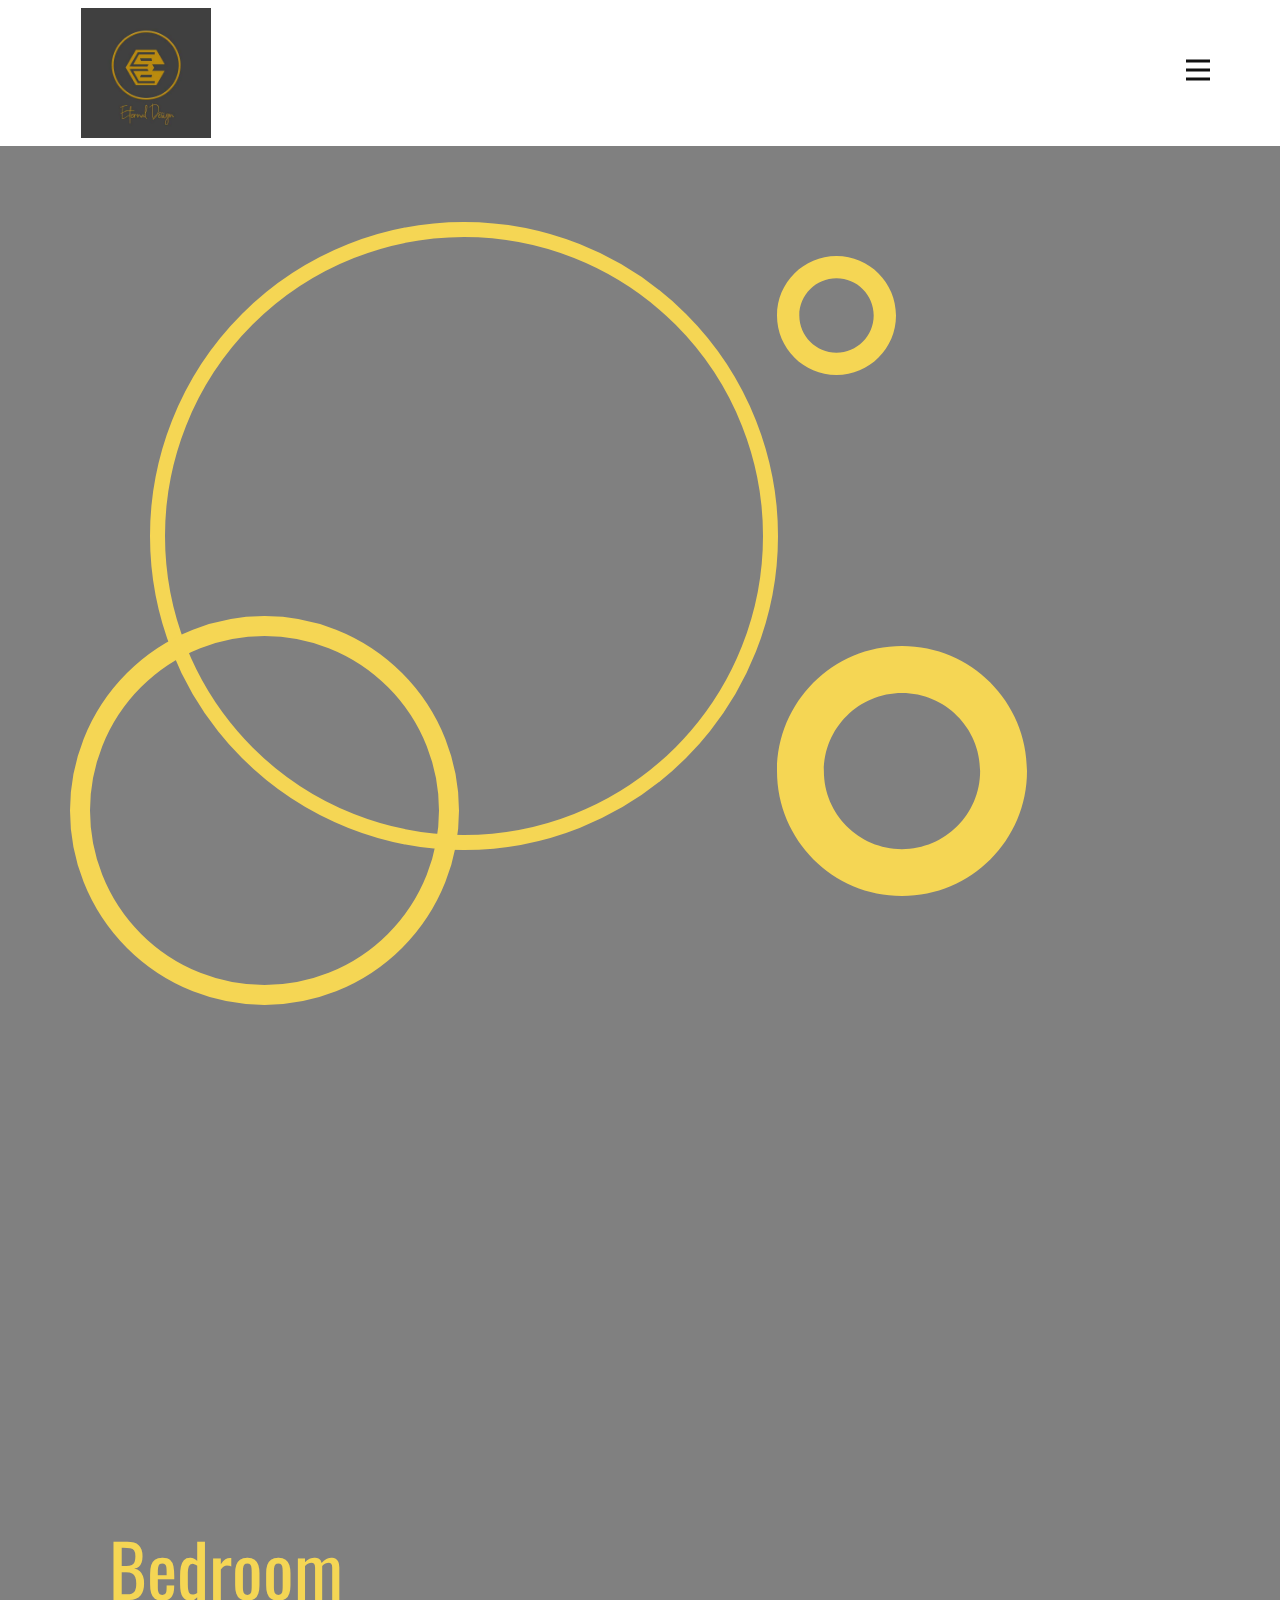
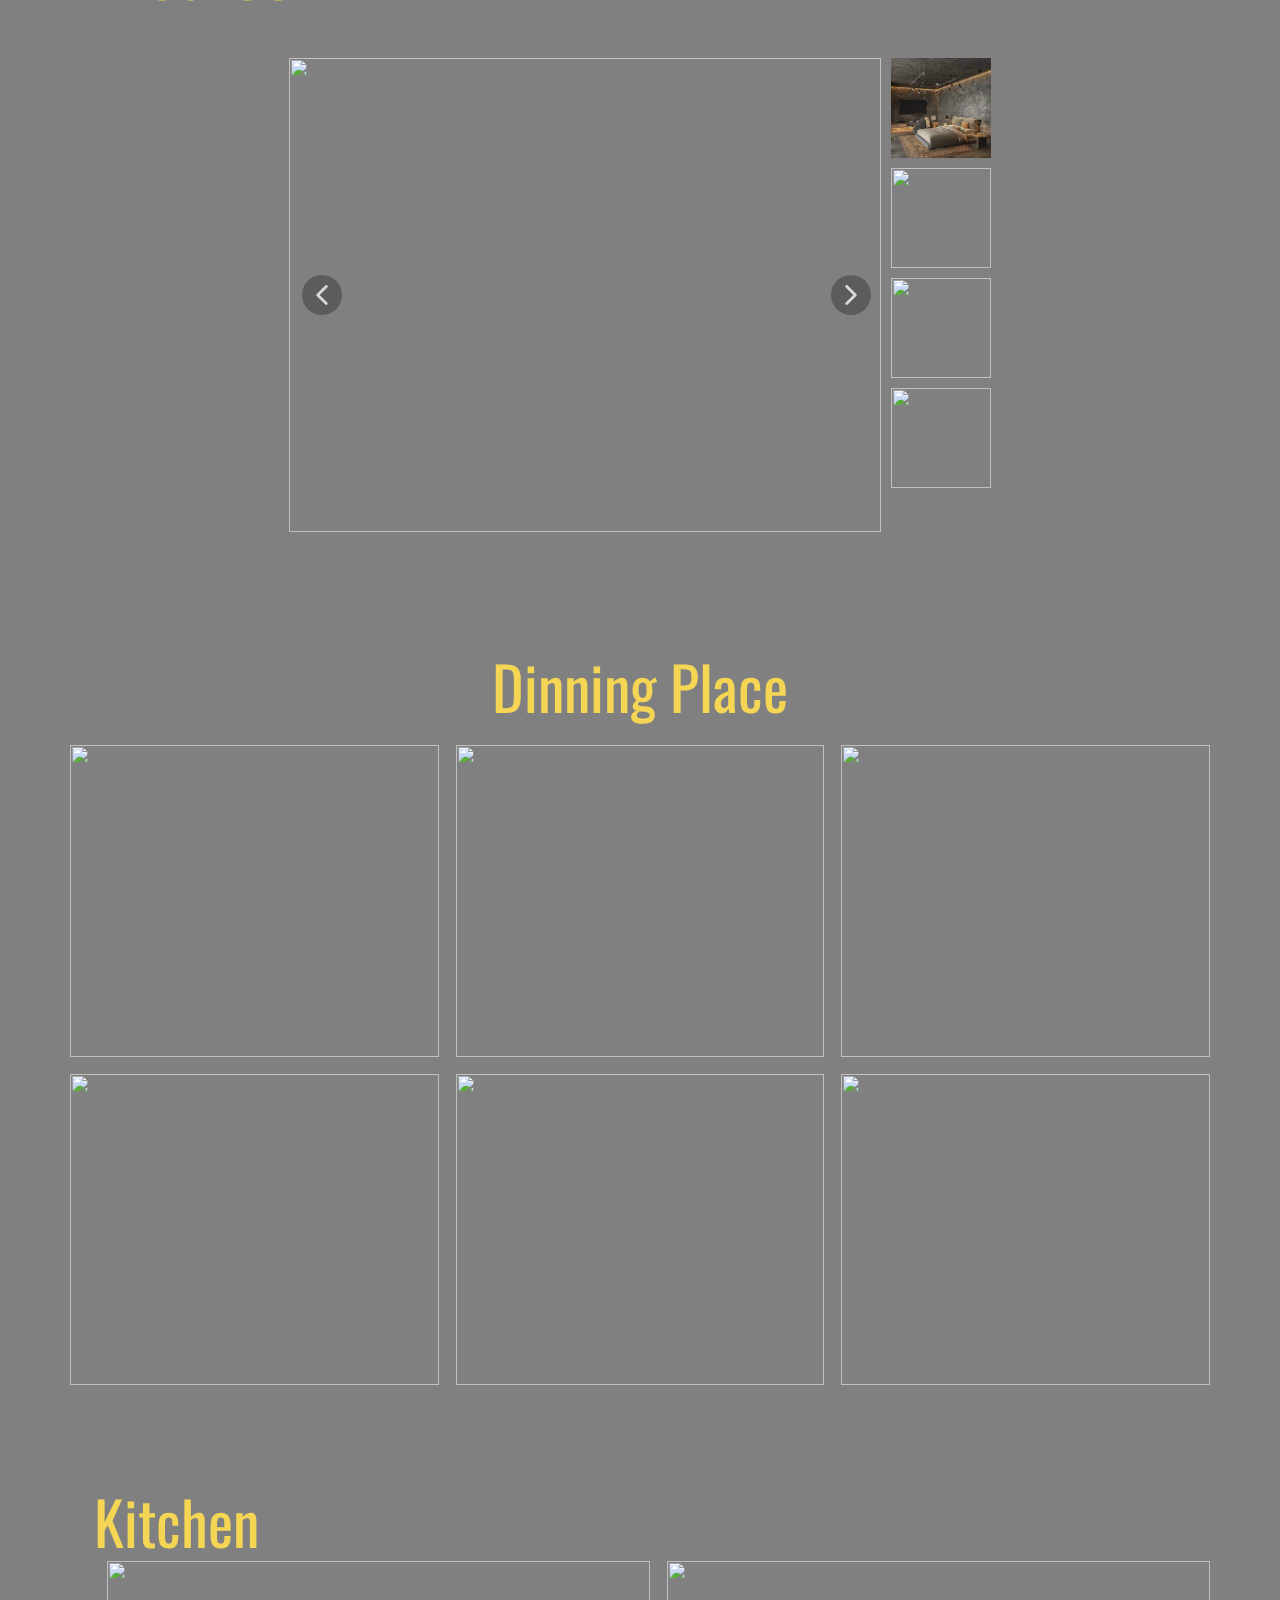
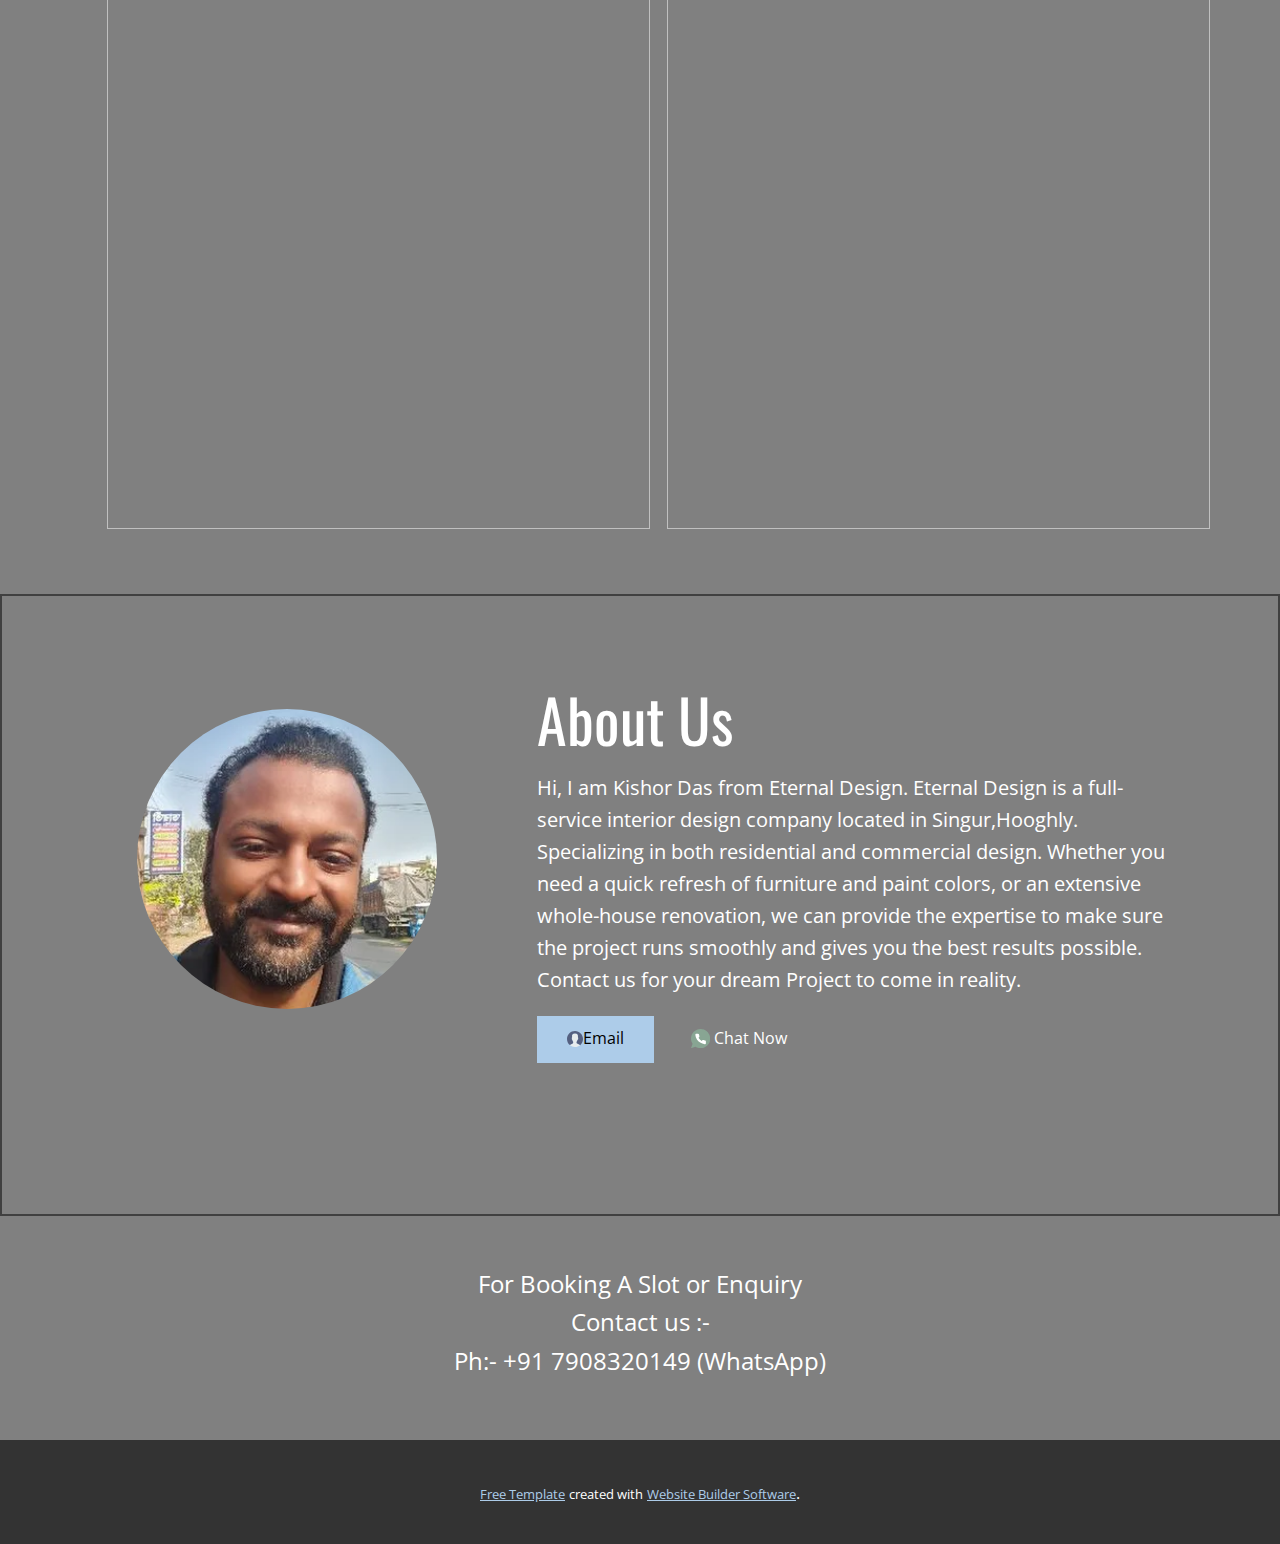
==== Eternaldesign.html @ 1aac2231 "Update and rename Home-1.html to Eternaldesign.html" ====
<!DOCTYPE html>
<html style="font-size: 16px;">
  <head>
    <meta name="viewport" content="width=device-width, initial-scale=1.0">
    <meta charset="utf-8">
    <meta name="keywords" content="Interior Design">
    <meta name="description" content="">
    <title>EternalDesign</title>
    <link rel="stylesheet" href="nicepage.css" media="screen">
<link rel="stylesheet" href="Home-1.css" media="screen">
    <script class="u-script" type="text/javascript" src="jquery-1.9.1.min.js" defer=""></script>
    <script class="u-script" type="text/javascript" src="nicepage.js" defer=""></script>
    <meta name="generator" content="Nicepage 4.12.17, nicepage.com">
    <link id="u-theme-google-font" rel="stylesheet" href="https://fonts.googleapis.com/css?family=Oswald:200,300,400,500,600,700|Open+Sans:300,300i,400,400i,500,500i,600,600i,700,700i,800,800i">
    <link id="u-page-google-font" rel="stylesheet" href="https://fonts.googleapis.com/css?family=Oswald:200,300,400,500,600,700">
    
    
    
    
    
    
    <script type="application/ld+json">{
		"@context": "http://schema.org",
		"@type": "Organization",
		"name": "",
		"logo": "images/LOGOMamu.jpg"
}</script>
    <meta name="theme-color" content="#478ac9">
    <meta property="og:title" content="Home 1">
    <meta property="og:type" content="website">
  </head>
  <body class="u-body u-xl-mode"><header class="u-clearfix u-header u-header" id="sec-f2ad"><div class="u-clearfix u-sheet u-sheet-1">
        <a href="https://nicepage.com" class="u-image u-logo u-image-1" data-image-width="600" data-image-height="600">
          <img src="images/LOGOMamu.jpg" class="u-logo-image u-logo-image-1">
        </a>
        <nav class="u-menu u-menu-dropdown u-offcanvas u-menu-1" data-responsive-from="XL">
          <div class="menu-collapse" style="font-size: 1rem; letter-spacing: 0px; font-weight: 700; text-transform: uppercase;">
            <a class="u-button-style u-custom-active-border-color u-custom-border u-custom-border-color u-custom-borders u-custom-hover-border-color u-custom-left-right-menu-spacing u-custom-padding-bottom u-custom-text-active-color u-custom-text-color u-custom-text-hover-color u-custom-top-bottom-menu-spacing u-nav-link u-text-active-palette-1-base u-text-hover-palette-2-base" href="#">
              <svg class="u-svg-link" viewBox="0 0 24 24"><use xlink:href="#menu-hamburger"></use></svg>
              <svg class="u-svg-content" version="1.1" id="menu-hamburger" viewBox="0 0 16 16" x="0px" y="0px" xmlns:xlink="http://www.w3.org/1999/xlink" xmlns="http://www.w3.org/2000/svg"><g><rect y="1" width="16" height="2"></rect><rect y="7" width="16" height="2"></rect><rect y="13" width="16" height="2"></rect>
</g></svg>
            </a>
          </div>
          <div class="u-custom-menu u-nav-container">
            <ul class="u-nav u-spacing-30 u-unstyled u-nav-1"><li class="u-nav-item"><a class="u-border-2 u-border-active-palette-4-base u-border-hover-palette-4-base u-border-no-left u-border-no-right u-border-no-top u-button-style u-nav-link u-text-active-palette-4-base u-text-grey-90 u-text-hover-grey-90" href="interior.html" style="padding: 10px 0px;">interior</a>
</li></ul>
          </div>
          <div class="u-custom-menu u-nav-container-collapse">
            <div class="u-black u-container-style u-inner-container-layout u-opacity u-opacity-95 u-sidenav">
              <div class="u-inner-container-layout u-sidenav-overflow">
                <div class="u-menu-close"></div>
                <ul class="u-align-center u-nav u-popupmenu-items u-unstyled u-nav-2"><li class="u-nav-item"><a class="u-button-style u-nav-link" href="Eternaldesign.html" style="padding: 10px 20px;">interior</a>
</li></ul>
              </div>
            </div>
            <div class="u-black u-menu-overlay u-opacity u-opacity-70"></div>
          </div>
        </nav>
      </div></header> 
    <section class="u-clearfix u-grey-50 u-section-1" id="sec-2b03">
      <div class="u-clearfix u-sheet u-sheet-1">
        <div class="u-border-15 u-border-palette-3-light-1 u-image u-image-circle u-preserve-proportions u-image-1" data-image-width="2200" data-image-height="1485" data-animation-name="customAnimationIn" data-animation-duration="1500" data-animation-delay="0"></div>
        <div class="u-border-20 u-border-palette-3-light-1 u-image u-image-circle u-image-2" data-image-width="3400" data-image-height="2186" data-animation-name="customAnimationIn" data-animation-duration="750" data-animation-delay="500"></div>
        <div class="u-shape u-shape-svg u-text-palette-3-light-1 u-shape-1" data-animation-name="customAnimationIn" data-animation-duration="750" data-animation-delay="500">
          <svg class="u-svg-link" preserveAspectRatio="none" viewBox="0 0 160 160" style=""><use xlink:href="#svg-1186"></use></svg>
          <svg xmlns="http://www.w3.org/2000/svg" xmlns:xlink="http://www.w3.org/1999/xlink" version="1.1" xml:space="preserve" class="u-svg-content" viewBox="0 0 160 160" x="0px" y="0px" id="svg-1186" style="enable-background:new 0 0 160 160;"><path d="M80,30c27.6,0,50,22.4,50,50s-22.4,50-50,50s-50-22.4-50-50S52.4,30,80,30 M80,0C35.8,0,0,35.8,0,80s35.8,80,80,80
	s80-35.8,80-80S124.2,0,80,0L80,0z"></path></svg>
        </div>
        <div class="u-shape u-shape-svg u-text-palette-3-light-1 u-shape-2" data-animation-name="customAnimationIn" data-animation-duration="1250" data-animation-delay="500">
          <svg class="u-svg-link" preserveAspectRatio="none" viewBox="0 0 160 160" style=""><use xlink:href="#svg-525f"></use></svg>
          <svg class="u-svg-content" viewBox="0 0 160 160" x="0px" y="0px" id="svg-525f" style="enable-background:new 0 0 160 160;"><path d="M80,30c27.6,0,50,22.4,50,50s-22.4,50-50,50s-50-22.4-50-50S52.4,30,80,30 M80,0C35.8,0,0,35.8,0,80s35.8,80,80,80
	s80-35.8,80-80S124.2,0,80,0L80,0z"></path></svg>
        </div>
        <div class="u-align-left u-container-style u-expanded-width-sm u-expanded-width-xs u-group u-shape-rectangle u-group-1" data-animation-name="customAnimationIn" data-animation-duration="1500" data-animation-delay="750">
          <div class="u-container-layout u-container-layout-1">
            <h2 class="u-custom-font u-font-oswald u-text u-text-palette-3-light-1 u-text-1">EternalDesign &amp; Furniture</h2>
            <p class="u-text u-text-2">Build your Dream House Today. Design your own custom Furnitures. All the luxuries you need for your home office. Lets work together to design a joyful, convenient and functional design according to your needs.</p>
          </div>
        </div>
        <div class="u-image u-image-circle u-image-3" data-image-width="800" data-image-height="533" data-animation-name="customAnimationIn" data-animation-duration="750" data-animation-delay="250"></div>
      </div>
    </section>
    <section class="u-align-center u-clearfix u-grey-50 u-section-2" id="sec-bb68">
      <div class="u-clearfix u-sheet u-valign-bottom-xs u-sheet-1">
        <h1 class="u-text u-text-default u-text-palette-3-light-1 u-text-1">Bedroom</h1>
        <div class="u-carousel u-expanded-width-xs u-gallery u-layout-thumbnails u-lightbox u-no-transition u-show-text-always u-thumbnails-position-right u-gallery-1" data-interval="5000" data-u-ride="carousel" id="carousel-7f0c">
          <div class="u-carousel-inner u-gallery-inner" role="listbox">
            <div class="u-active u-carousel-item u-gallery-item u-carousel-item-1" data-image-width="850" data-image-height="530">
              <div class="u-back-slide">
                <img class="u-back-image u-expanded" src="https://www.beautifulhomes.com/content/dam/beautifulhomes/images/202106/7-stunning-master-bedroom-design-ideas/Title-master-bedroom-cupboard.jpg">
              </div>
              <div class="u-over-slide u-over-slide-1">
                <h3 class="u-gallery-heading"></h3>
                <p class="u-gallery-text"></p>
              </div>
              <style data-mode="XL" data-visited="true"></style>
              <style data-mode="LG"></style>
              <style data-mode="MD"></style>
              <style data-mode="SM"></style>
              <style data-mode="XS" data-visited="true"></style>
            </div>
            <div class="u-carousel-item u-gallery-item u-carousel-item-2">
              <div class="u-back-slide" data-image-width="246" data-image-height="205">
                <img class="u-back-image u-expanded" src="images/404fdb10-9ce4-8940-5a2a-1b5de1993688.jpeg">
              </div>
              <div class="u-over-slide u-over-slide-2">
                <h3 class="u-gallery-heading">Sample Title</h3>
                <p class="u-gallery-text">Sample Text</p>
              </div>
            </div>
            <div class="u-carousel-item u-gallery-item u-carousel-item-3">
              <div class="u-back-slide" data-image-width="1200" data-image-height="782">
                <img class="u-back-image u-expanded" src="http://cdn.home-designing.com/wp-content/uploads/2018/08/modern-master-bedroom-ideas.jpg">
              </div>
              <div class="u-over-slide u-over-slide-3">
                <h3 class="u-gallery-heading">Sample Title</h3>
                <p class="u-gallery-text">Sample Text</p>
              </div>
            </div>
            <div class="u-carousel-item u-gallery-item u-carousel-item-4" data-image-width="2836" data-image-height="1875">
              <div class="u-back-slide" data-image-width="900" data-image-height="675">
                <img class="u-back-image u-expanded" src="https://storage.planner5d.com/s/72b36fe50f4b4b8094d3546d3c0b0da6_14.jpg?v=1613933502">
              </div>
              <div class="u-over-slide u-over-slide-4">
                <h3 class="u-gallery-heading"></h3>
                <p class="u-gallery-text"></p>
              </div>
            </div>
          </div>
          <a class="u-absolute-vcenter u-carousel-control u-carousel-control-prev u-grey-70 u-icon-circle u-opacity u-opacity-70 u-spacing-10 u-text-white u-carousel-control-1" href="#carousel-7f0c" role="button" data-u-slide="prev">
            <span aria-hidden="true">
              <svg viewBox="0 0 451.847 451.847"><path d="M97.141,225.92c0-8.095,3.091-16.192,9.259-22.366L300.689,9.27c12.359-12.359,32.397-12.359,44.751,0
c12.354,12.354,12.354,32.388,0,44.748L173.525,225.92l171.903,171.909c12.354,12.354,12.354,32.391,0,44.744
c-12.354,12.365-32.386,12.365-44.745,0l-194.29-194.281C100.226,242.115,97.141,234.018,97.141,225.92z"></path></svg>
            </span>
            <span class="sr-only">
              <svg viewBox="0 0 451.847 451.847"><path d="M97.141,225.92c0-8.095,3.091-16.192,9.259-22.366L300.689,9.27c12.359-12.359,32.397-12.359,44.751,0
c12.354,12.354,12.354,32.388,0,44.748L173.525,225.92l171.903,171.909c12.354,12.354,12.354,32.391,0,44.744
c-12.354,12.365-32.386,12.365-44.745,0l-194.29-194.281C100.226,242.115,97.141,234.018,97.141,225.92z"></path></svg>
            </span>
          </a>
          <a class="u-absolute-vcenter u-carousel-control u-carousel-control-next u-grey-70 u-icon-circle u-opacity u-opacity-70 u-spacing-10 u-text-white u-carousel-control-2" href="#carousel-7f0c" role="button" data-u-slide="next">
            <span aria-hidden="true">
              <svg viewBox="0 0 451.846 451.847"><path d="M345.441,248.292L151.154,442.573c-12.359,12.365-32.397,12.365-44.75,0c-12.354-12.354-12.354-32.391,0-44.744
L278.318,225.92L106.409,54.017c-12.354-12.359-12.354-32.394,0-44.748c12.354-12.359,32.391-12.359,44.75,0l194.287,194.284
c6.177,6.18,9.262,14.271,9.262,22.366C354.708,234.018,351.617,242.115,345.441,248.292z"></path></svg>
            </span>
            <span class="sr-only">
              <svg viewBox="0 0 451.846 451.847"><path d="M345.441,248.292L151.154,442.573c-12.359,12.365-32.397,12.365-44.75,0c-12.354-12.354-12.354-32.391,0-44.744
L278.318,225.92L106.409,54.017c-12.354-12.359-12.354-32.394,0-44.748c12.354-12.359,32.391-12.359,44.75,0l194.287,194.284
c6.177,6.18,9.262,14.271,9.262,22.366C354.708,234.018,351.617,242.115,345.441,248.292z"></path></svg>
            </span>
          </a>
          <ol class="u-carousel-thumbnails u-spacing-10 u-vertical-spacing u-carousel-thumbnails-1">
            <li class="u-active u-carousel-thumbnail u-carousel-thumbnail-1" data-u-target="#carousel-7f0c" data-u-slide-to="0">
              <img class="u-carousel-thumbnail-image u-image" src="images/404fdb10-9ce4-8940-5a2a-1b5de1993688.jpeg">
            </li>
            <li class="u-carousel-thumbnail u-carousel-thumbnail-2" data-u-target="#carousel-7f0c" data-u-slide-to="1">
              <img class="u-carousel-thumbnail-image u-image" src="http://cdn.home-designing.com/wp-content/uploads/2018/08/modern-master-bedroom-ideas.jpg">
            </li>
            <li class="u-carousel-thumbnail u-carousel-thumbnail-3" data-u-target="#carousel-7f0c" data-u-slide-to="2">
              <img class="u-carousel-thumbnail-image u-image" src="https://storage.planner5d.com/s/72b36fe50f4b4b8094d3546d3c0b0da6_14.jpg?v=1613933502">
            </li>
            <li class="u-carousel-thumbnail u-carousel-thumbnail-1" data-u-target="#carousel-7f0c" data-u-slide-to="3">
              <img class="u-carousel-thumbnail-image u-image" src="https://www.beautifulhomes.com/content/dam/beautifulhomes/images/202106/7-stunning-master-bedroom-design-ideas/Title-master-bedroom-cupboard.jpg">
            </li>
          </ol>
        </div>
      </div>
    </section>
    <section class="u-align-center u-clearfix u-grey-50 u-section-3" id="sec-bdb5">
      <div class="u-clearfix u-sheet u-valign-middle u-sheet-1">
        <h2 class="u-text u-text-default u-text-palette-3-light-1 u-text-1">Dinning Place</h2>
        <div class="u-expanded-width u-gallery u-layout-grid u-lightbox u-show-text-on-hover u-gallery-1">
          <div class="u-gallery-inner u-gallery-inner-1">
            <div class="u-effect-fade u-gallery-item">
              <div class="u-back-slide" data-image-width="940" data-image-height="564">
                <img class="u-back-image u-expanded" src="https://media.designcafe.com/wp-content/uploads/2019/12/16181314/eclectic-style-dining-room-interior-design-with-wall-art-decor-colors.jpg">
              </div>
              <div class="u-over-slide u-shading u-over-slide-1">
                <h3 class="u-gallery-heading"></h3>
                <p class="u-gallery-text"></p>
              </div>
            </div>
            <div class="u-effect-fade u-gallery-item">
              <div class="u-back-slide" data-image-width="1155" data-image-height="954">
                <img class="u-back-image u-expanded" src="http://cdn.home-designing.com/wp-content/uploads/2015/05/orange-tile-backsplash.png">
              </div>
              <div class="u-over-slide u-shading u-over-slide-2">
                <h3 class="u-gallery-heading"></h3>
                <p class="u-gallery-text"></p>
              </div>
            </div>
            <div class="u-effect-fade u-gallery-item">
              <div class="u-back-slide" data-image-width="1280" data-image-height="720">
                <img class="u-back-image u-expanded" src="https://kreatecube.com/usefull/vendor/32752/gallery/13896.jpg">
              </div>
              <div class="u-over-slide u-shading u-over-slide-3">
                <h3 class="u-gallery-heading"></h3>
                <p class="u-gallery-text"></p>
              </div>
            </div>
            <div class="u-effect-fade u-gallery-item">
              <div class="u-back-slide" data-image-width="1170" data-image-height="780">
                <img class="u-back-image u-expanded" src="https://linesmag.com/wp-content/uploads/2020/05/Round-1.gif">
              </div>
              <div class="u-over-slide u-shading u-over-slide-4">
                <h3 class="u-gallery-heading"></h3>
                <p class="u-gallery-text"></p>
              </div>
            </div>
            <div class="u-effect-fade u-gallery-item">
              <div class="u-back-slide" data-image-width="1200" data-image-height="674">
                <img class="u-back-image u-expanded" src="https://ansainteriors.com/wp-content/uploads/2019/01/3-3.jpg">
              </div>
              <div class="u-over-slide u-shading u-over-slide-5">
                <h3 class="u-gallery-heading"></h3>
                <p class="u-gallery-text"></p>
              </div>
            </div>
            <div class="u-effect-fade u-gallery-item">
              <div class="u-back-slide" data-image-width="500" data-image-height="400">
                <img class="u-back-image u-expanded" src="https://5.imimg.com/data5/WD/FJ/FD/SELLER-42874186/wqdqw-500x500.jpg">
              </div>
              <div class="u-over-slide u-shading u-over-slide-6">
                <h3 class="u-gallery-heading"></h3>
                <p class="u-gallery-text"></p>
              </div>
            </div>
          </div>
        </div>
      </div>
    </section>
    <section class="u-align-center u-clearfix u-grey-50 u-section-4" id="sec-d8e9">
      <div class="u-clearfix u-sheet u-sheet-1">
        <h2 class="u-text u-text-default u-text-palette-3-light-1 u-text-1">Kitchen</h2>
        <div class="u-gallery u-layout-grid u-lightbox u-show-text-on-hover u-gallery-1">
          <div class="u-gallery-inner u-gallery-inner-1">
            <div class="u-effect-fade u-gallery-item">
              <div class="u-back-slide" data-image-width="1400" data-image-height="927">
                <img class="u-back-image u-expanded" src="https://weizter.co.za/images/Weizter_Traditional_white_kitchen.jpg">
              </div>
              <div class="u-over-slide u-shading u-over-slide-1">
                <h3 class="u-gallery-heading"></h3>
                <p class="u-gallery-text"></p>
              </div>
            </div>
            <div class="u-effect-fade u-gallery-item">
              <div class="u-back-slide" data-image-width="770" data-image-height="770">
                <img class="u-back-image u-expanded" src="https://interiordesign.net/wp-content/uploads/2021/06/IDPHOTO-interior-design-nkba-kitchen-trends.jpg">
              </div>
              <div class="u-over-slide u-shading u-over-slide-2">
                <h3 class="u-gallery-heading"></h3>
                <p class="u-gallery-text"></p>
              </div>
            </div>
          </div>
        </div>
      </div>
    </section>
    <section class="u-border-2 u-border-grey-75 u-clearfix u-grey-50 u-section-5" id="sec-b22e">
      <div class="u-clearfix u-sheet u-sheet-1">
        <div class="u-clearfix u-expanded-width u-gutter-0 u-layout-wrap u-layout-wrap-1">
          <div class="u-layout">
            <div class="u-layout-row">
              <div class="u-align-center u-container-style u-layout-cell u-left-cell u-size-23 u-layout-cell-1">
                <div class="u-container-layout u-container-layout-1">
                  <div alt="" class="u-image u-image-circle u-image-1" src="" data-image-width="288" data-image-height="286"></div>
                </div>
              </div>
              <div class="u-align-left u-container-style u-layout-cell u-right-cell u-size-37 u-layout-cell-2">
                <div class="u-container-layout u-container-layout-2">
                  <h2 class="u-text u-text-default u-text-1">About Us</h2>
                  <p class="u-text u-text-2">Hi, I am Kishor Das from Eternal Design. Eternal Design is a full-service interior design company located in Singur,Hooghly. Specializing in both residential and commercial design. Whether you need a quick refresh of furniture and paint colors, or an extensive whole-house renovation, we can provide the expertise to make sure the project runs smoothly and gives you the best results possible.&nbsp;<br>Contact us for your dream Project to come in reality.&nbsp;
                  </p>
                  <a href="mailto:eternaldesign594@gmail.com?subject=Book%20A%20Slot" class="u-btn u-button-style u-btn-1" target="_blank"><span class="u-icon"><svg class="u-svg-content" viewBox="0 0 53 53" x="0px" y="0px" style="width: 1em; height: 1em;"><path style="fill:#E7ECED;" d="M18.613,41.552l-7.907,4.313c-0.464,0.253-0.881,0.564-1.269,0.903C14.047,50.655,19.998,53,26.5,53
	c6.454,0,12.367-2.31,16.964-6.144c-0.424-0.358-0.884-0.68-1.394-0.934l-8.467-4.233c-1.094-0.547-1.785-1.665-1.785-2.888v-3.322
	c0.238-0.271,0.51-0.619,0.801-1.03c1.154-1.63,2.027-3.423,2.632-5.304c1.086-0.335,1.886-1.338,1.886-2.53v-3.546
	c0-0.78-0.347-1.477-0.886-1.965v-5.126c0,0,1.053-7.977-9.75-7.977s-9.75,7.977-9.75,7.977v5.126
	c-0.54,0.488-0.886,1.185-0.886,1.965v3.546c0,0.934,0.491,1.756,1.226,2.231c0.886,3.857,3.206,6.633,3.206,6.633v3.24
	C20.296,39.899,19.65,40.986,18.613,41.552z"></path><g><path style="fill:#556080;" d="M26.953,0.004C12.32-0.246,0.254,11.414,0.004,26.047C-0.138,34.344,3.56,41.801,9.448,46.76
		c0.385-0.336,0.798-0.644,1.257-0.894l7.907-4.313c1.037-0.566,1.683-1.653,1.683-2.835v-3.24c0,0-2.321-2.776-3.206-6.633
		c-0.734-0.475-1.226-1.296-1.226-2.231v-3.546c0-0.78,0.347-1.477,0.886-1.965v-5.126c0,0-1.053-7.977,9.75-7.977
		s9.75,7.977,9.75,7.977v5.126c0.54,0.488,0.886,1.185,0.886,1.965v3.546c0,1.192-0.8,2.195-1.886,2.53
		c-0.605,1.881-1.478,3.674-2.632,5.304c-0.291,0.411-0.563,0.759-0.801,1.03V38.8c0,1.223,0.691,2.342,1.785,2.888l8.467,4.233
		c0.508,0.254,0.967,0.575,1.39,0.932c5.71-4.762,9.399-11.882,9.536-19.9C53.246,12.32,41.587,0.254,26.953,0.004z"></path>
</g></svg><img></span>Email
                  </a>
                  <a href="tel:7908320149" class="u-active-none u-btn u-button-style u-hover-none u-none u-text-hover-palette-2-base u-btn-2"><span class="u-icon u-text-palette-4-base u-icon-2"><svg xmlns="http://www.w3.org/2000/svg" xmlns:xlink="http://www.w3.org/1999/xlink" version="1.1" xml:space="preserve" class="u-svg-content" viewBox="0 0 512 512" x="0px" y="0px" style="width: 1em; height: 1em;"><path style="fill:currentColor;" d="M256,0C114.617,0,0,114.617,0,256c0,52.03,15.563,100.414,42.231,140.818L0,512l119.128-39.706  C158.72,497.399,205.639,512,256,512c141.383,0,256-114.617,256-256S397.383,0,256,0z"></path><path style="fill:#FFFFFF;" d="M397.233,335.078V377.6c0.062,15.66-12.606,28.398-28.292,28.469c-0.892,0-1.783-0.035-2.675-0.115  c-43.705-4.74-85.689-19.641-122.571-43.52c-34.313-21.76-63.409-50.803-85.222-85.054c-24.002-36.979-38.938-79.086-43.599-122.898  c-1.412-15.59,10.108-29.378,25.732-30.791c0.847-0.062,1.686-0.106,2.534-0.106h42.611c14.257-0.141,26.412,10.293,28.407,24.382  c1.801,13.612,5.138,26.968,9.94,39.83c3.902,10.364,1.404,22.042-6.391,29.908l-18.035,17.999  c20.215,35.487,49.664,64.874,85.221,85.054l18.035-17.999c7.883-7.786,19.588-10.275,29.97-6.382  c12.888,4.802,26.271,8.13,39.91,9.922C387.09,308.312,397.594,320.689,397.233,335.078z"></path></svg><img></span>&nbsp;Chat Now
                  </a>
                </div>
              </div>
            </div>
          </div>
        </div>
      </div>
    </section>
    
    
    <footer class="u-align-center u-clearfix u-footer u-grey-50 u-footer" id="sec-477a"><div class="u-clearfix u-sheet u-sheet-1">
        <p class="u-small-text u-text u-text-variant u-text-1">For Booking A Slot or Enquiry<br>Contact us :-<br>Ph:- +91 7908320149 (WhatsApp)
        </p>
      </div></footer>
    <section class="u-backlink u-clearfix u-grey-80">
      <a class="u-link" href="https://nicepage.com/templates" target="_blank">
        <span>Free Template</span>
      </a>
      <p class="u-text">
        <span>created with</span>
      </p>
      <a class="u-link" href="" target="_blank">
        <span>Website Builder Software</span>
      </a>. 
    </section>
  </body>
</html>
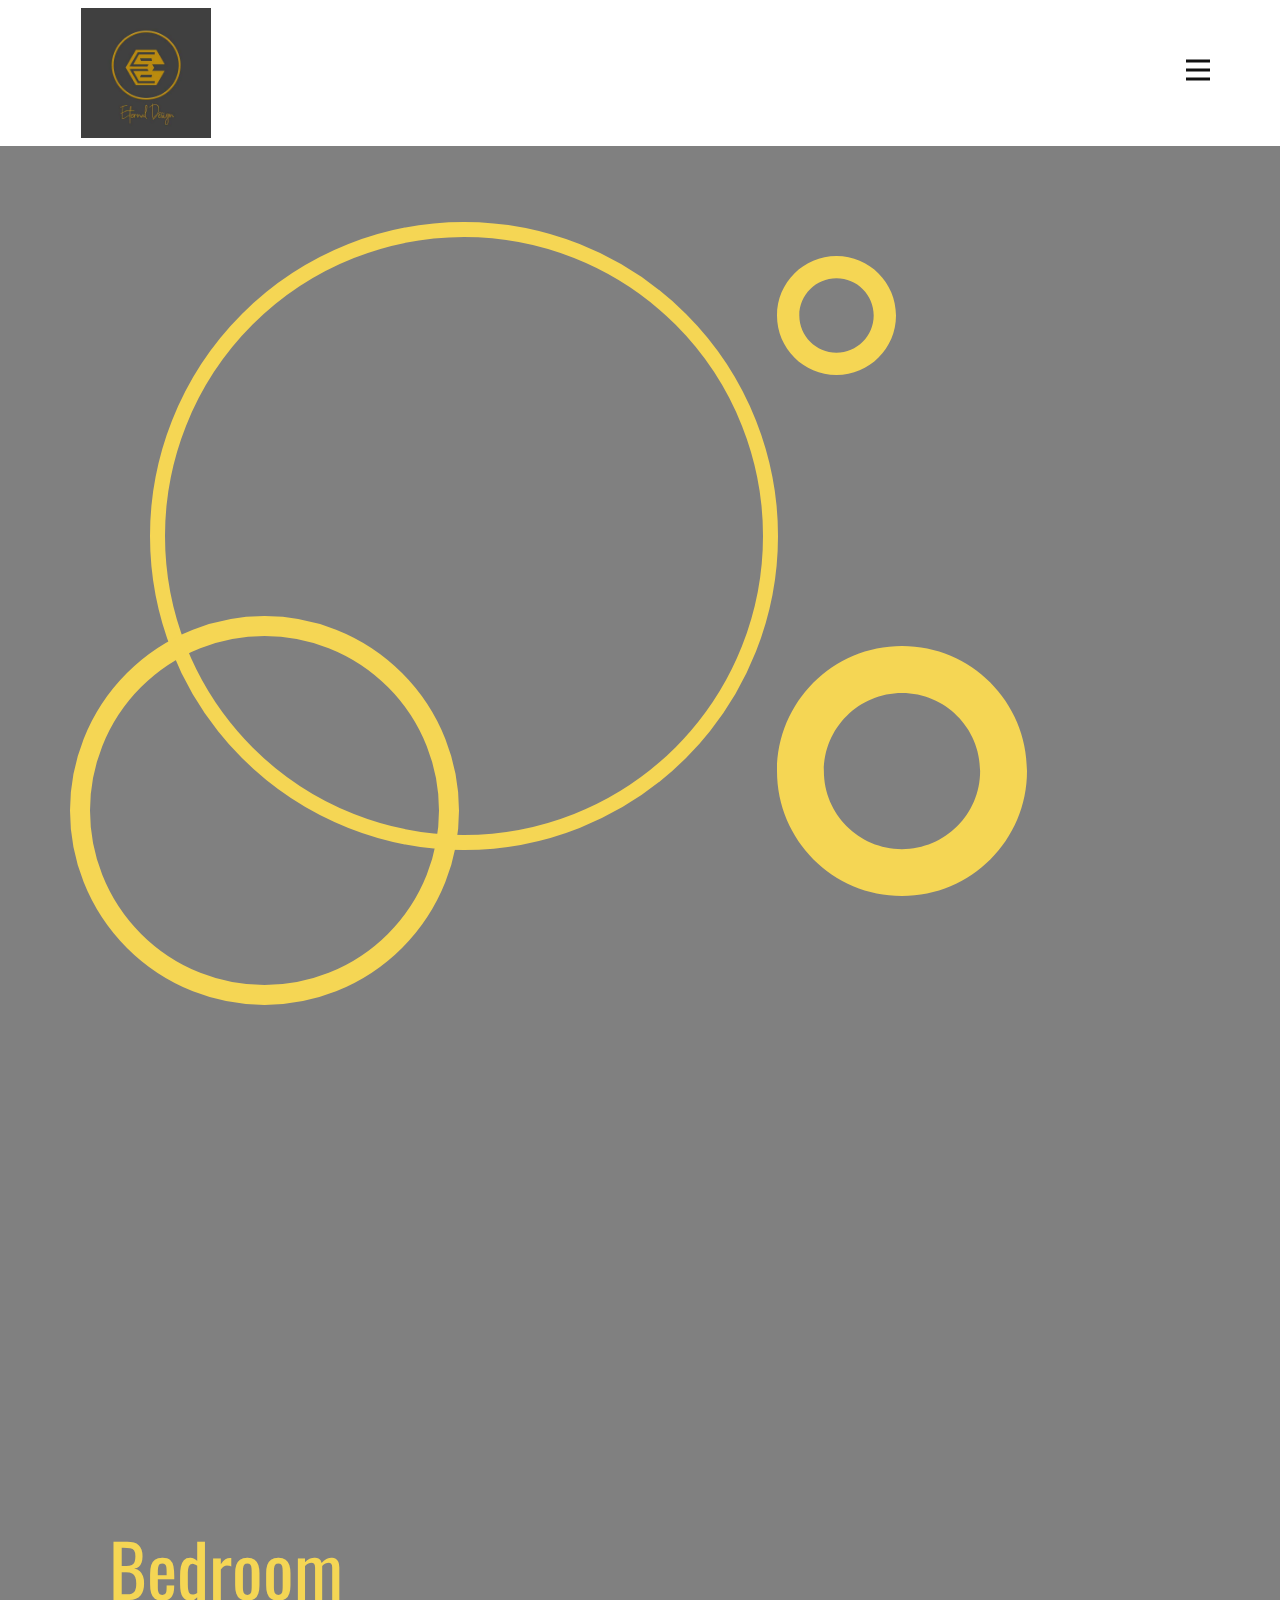
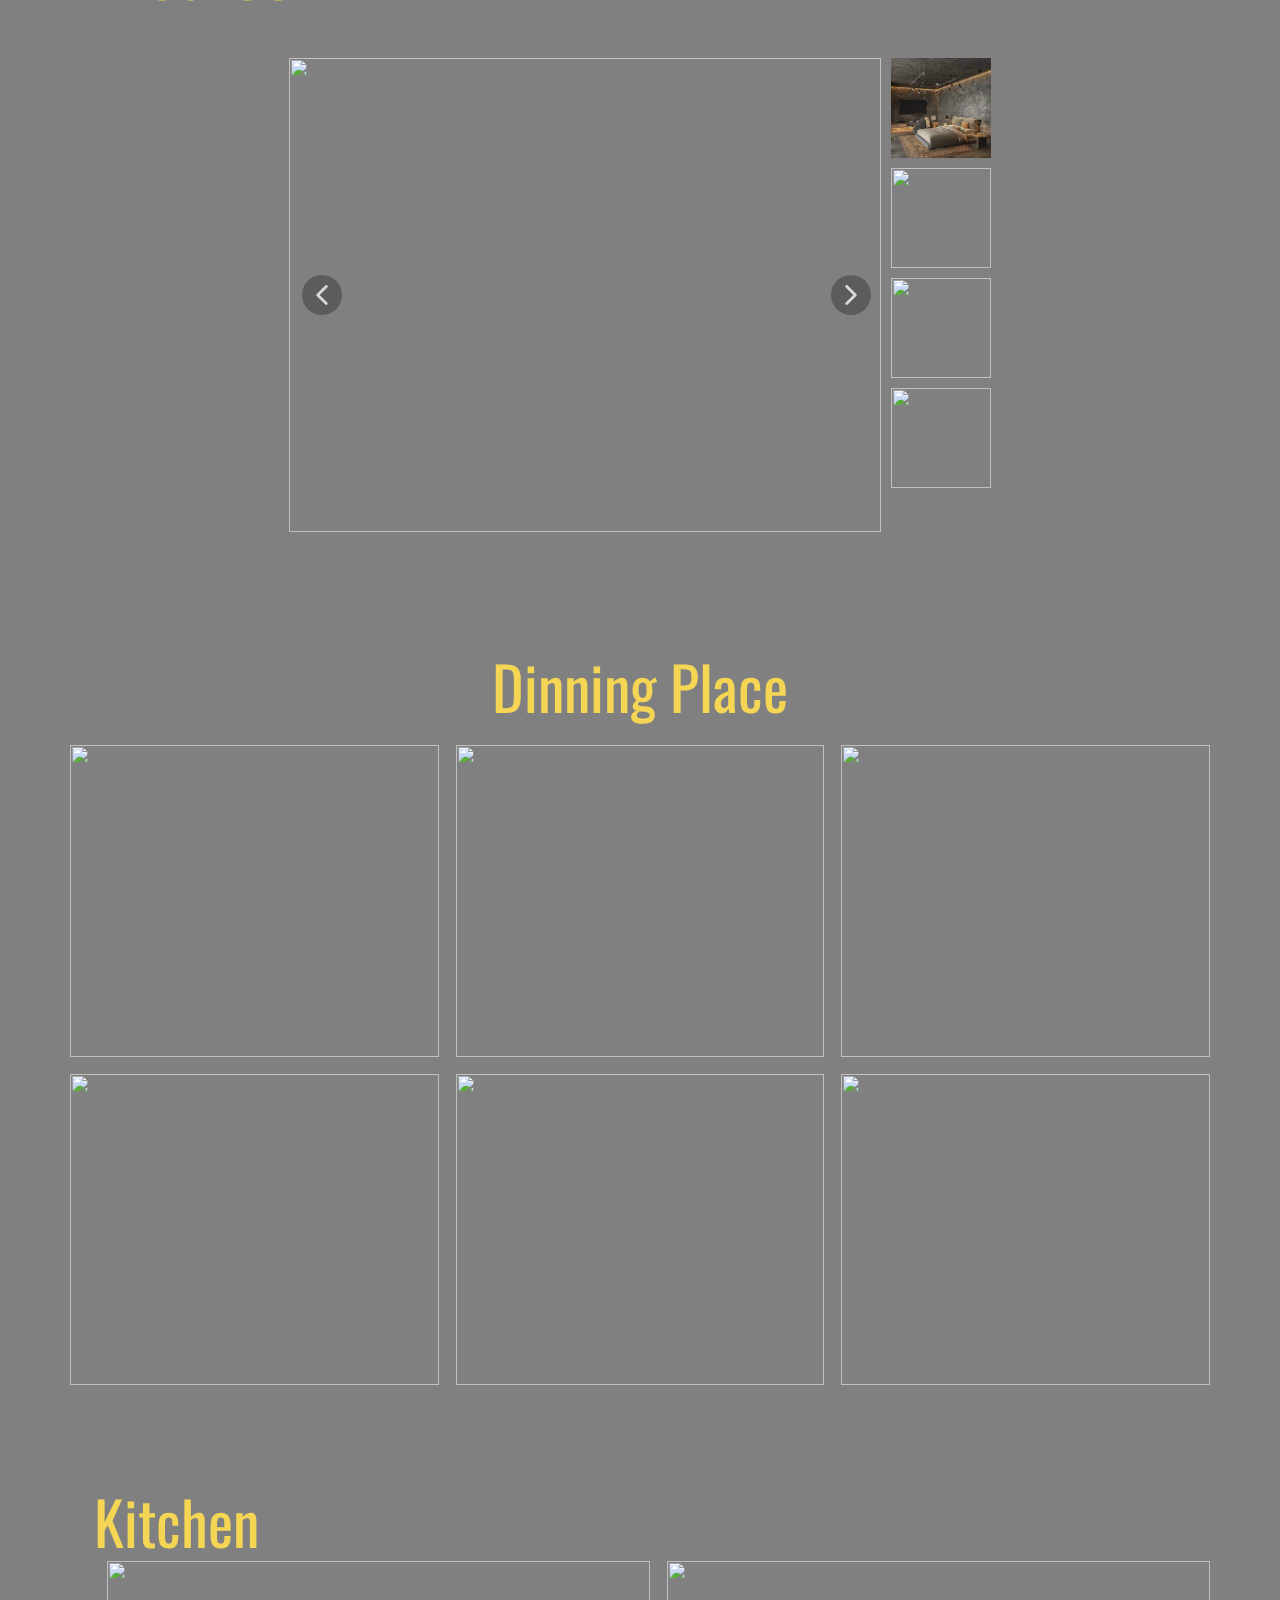
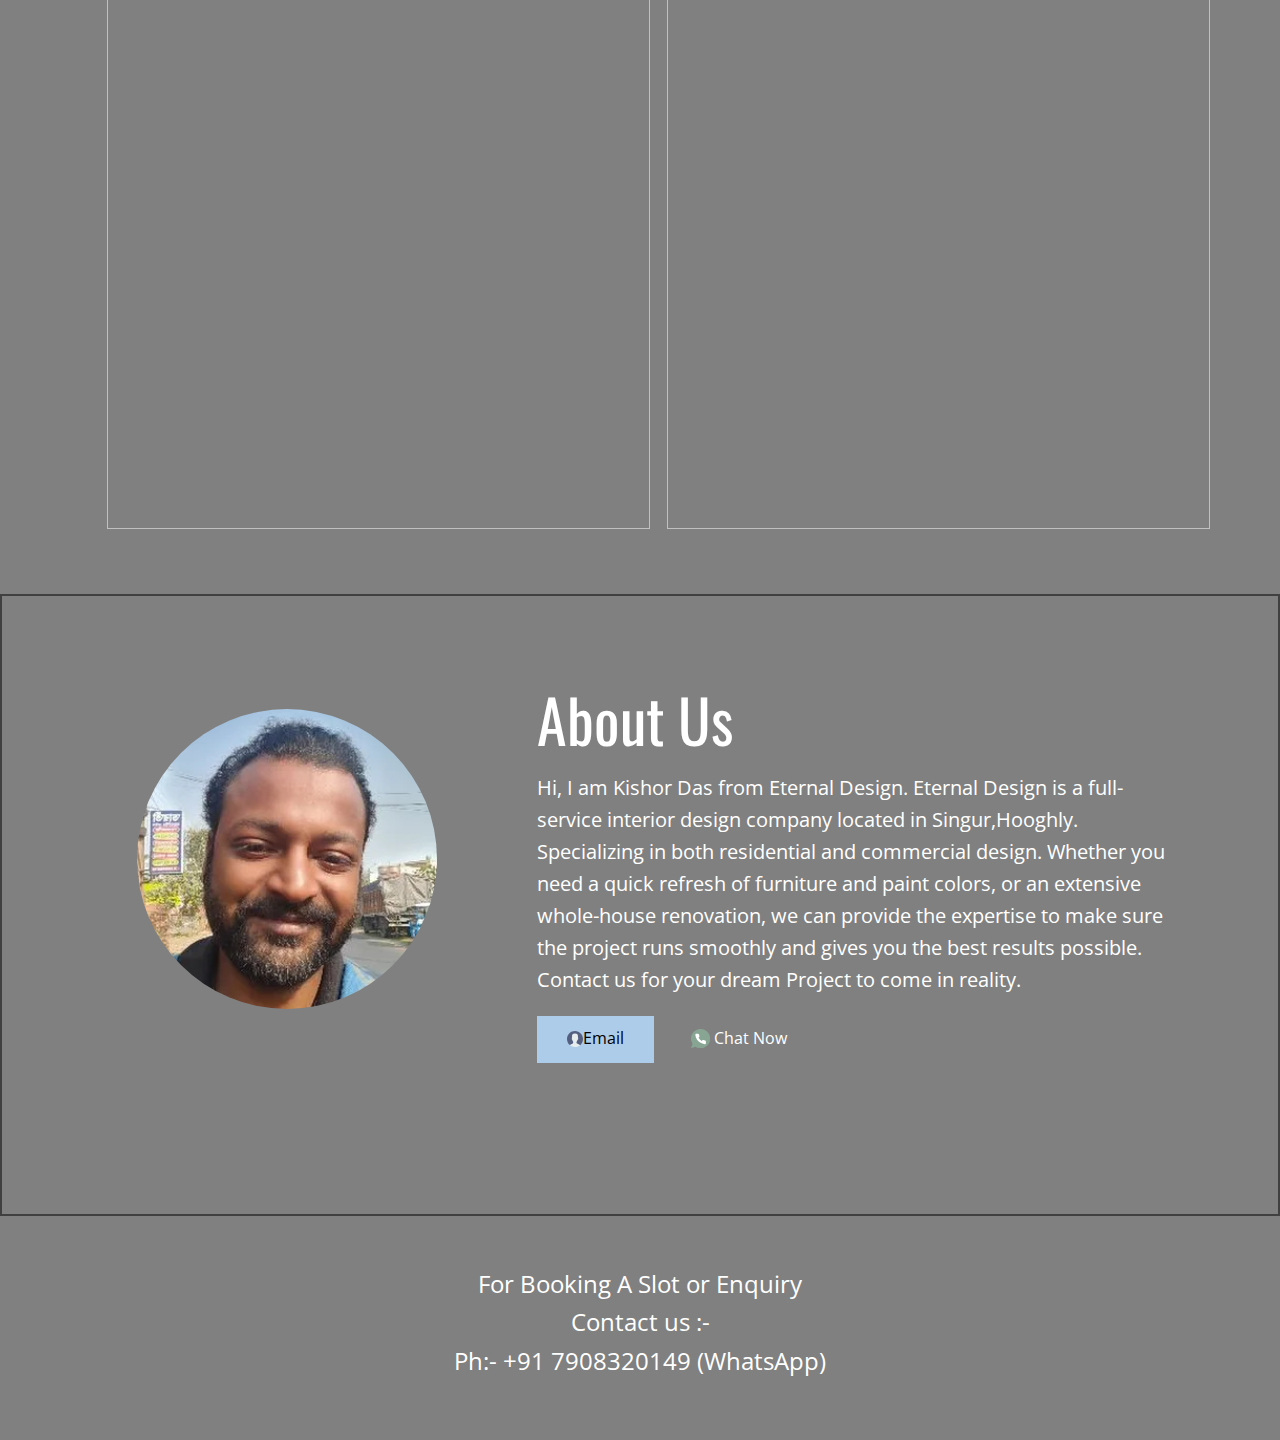
==== commit a46145d9: "Update Eternaldesign.html" ====
--- a/Eternaldesign.html
+++ b/Eternaldesign.html
@@ -301,16 +301,5 @@
         <p class="u-small-text u-text u-text-variant u-text-1">For Booking A Slot or Enquiry<br>Contact us :-<br>Ph:- +91 7908320149 (WhatsApp)
         </p>
       </div></footer>
-    <section class="u-backlink u-clearfix u-grey-80">
-      <a class="u-link" href="https://nicepage.com/templates" target="_blank">
-        <span>Free Template</span>
-      </a>
-      <p class="u-text">
-        <span>created with</span>
-      </p>
-      <a class="u-link" href="" target="_blank">
-        <span>Website Builder Software</span>
-      </a>. 
-    </section>
   </body>
 </html>
